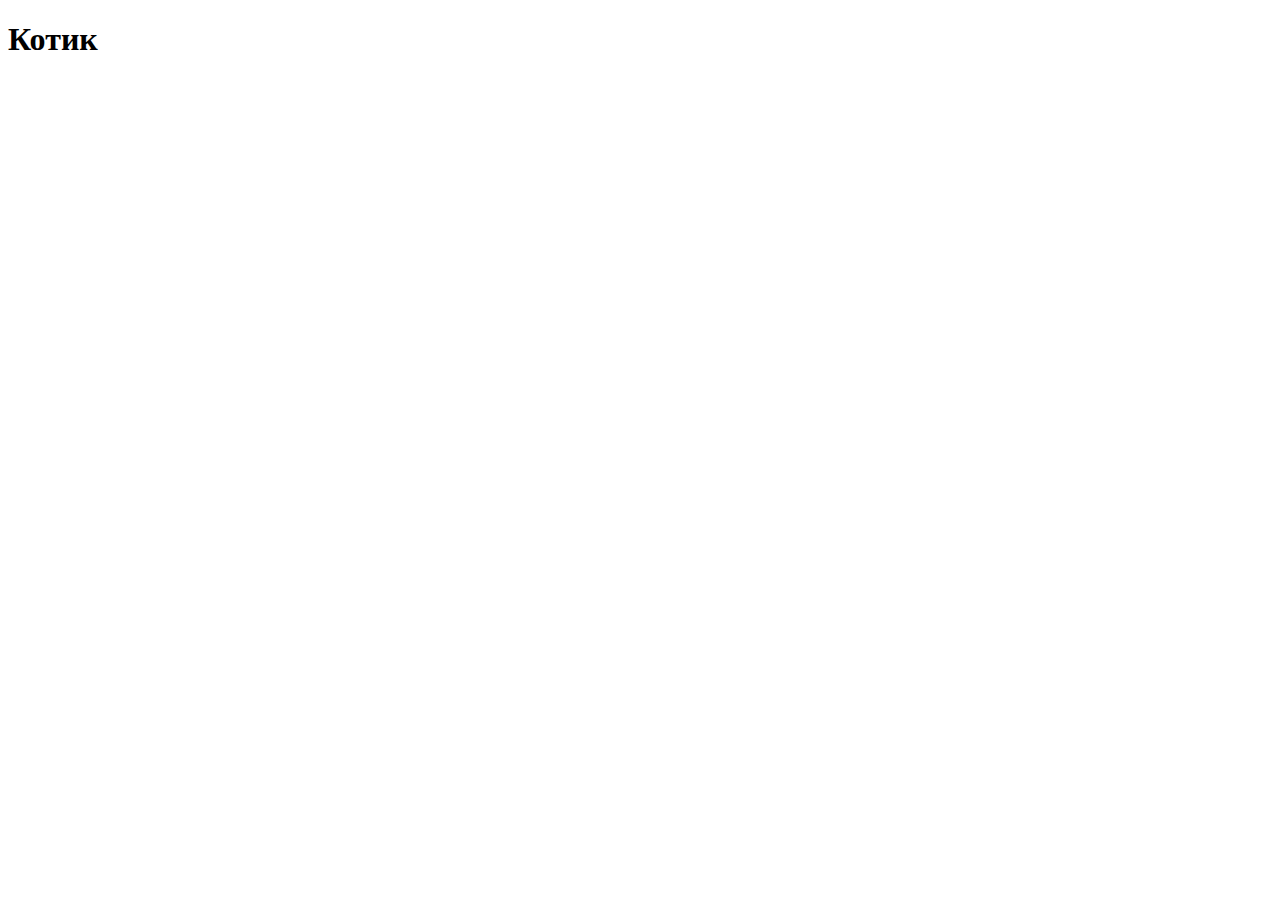
==== page.html @ 11e985e7 "LS" ====
<!DOCTYPE html>
<html lang="en">
<head>
    <meta charset="UTF-8">
    <meta http-equiv="X-UA-Compatible" content="IE=edge">
    <meta name="viewport" content="width=device-width, initial-scale=1.0">
    <title>Страница для котика</title>
</head>
<body>
    <div class="info">
        <h1>Котик</h1>
    </div>
    <script src="js/page.js"></script>
</body>
</html>
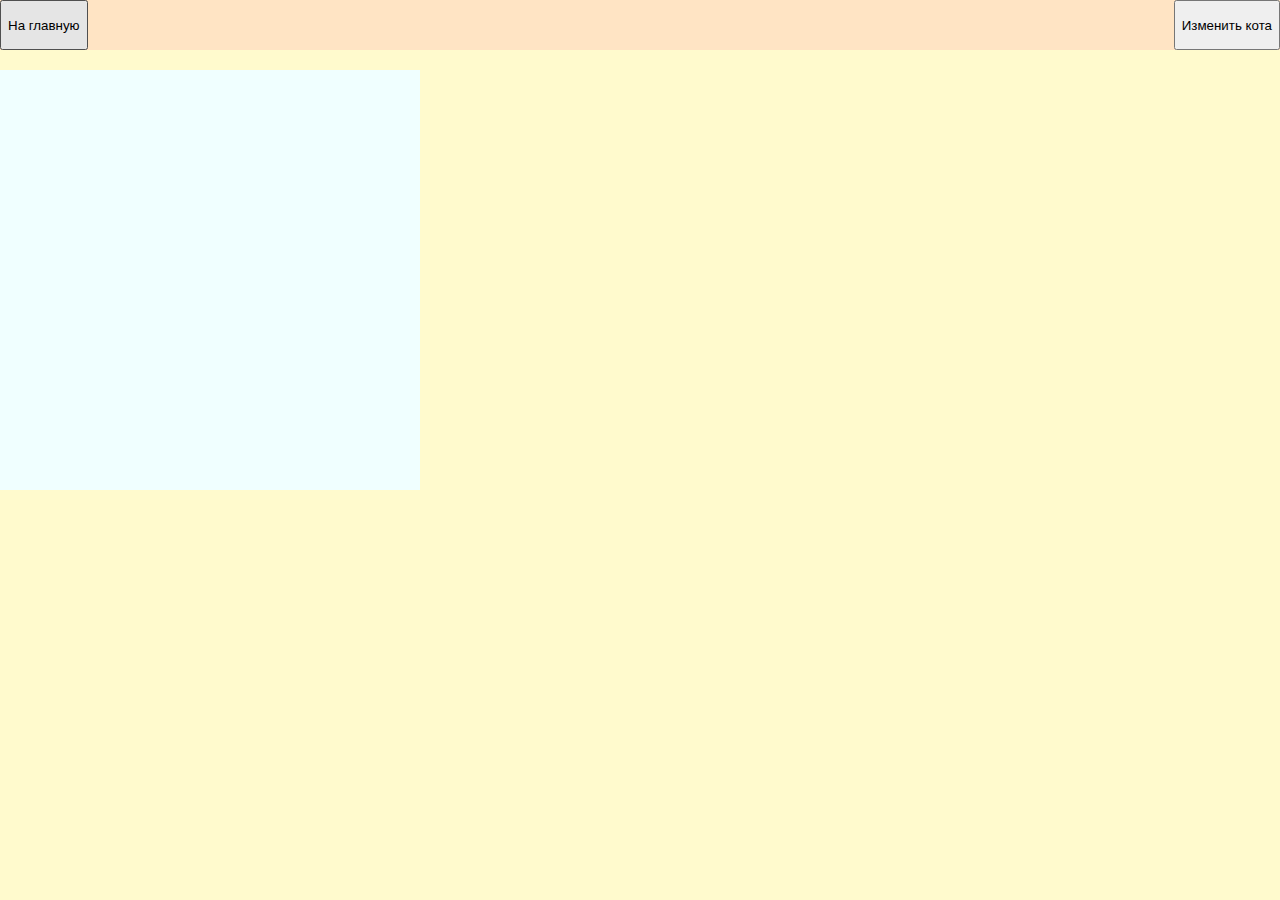
==== commit 4b2950ed: "Карточки и удаление" ====
--- a/page.html
+++ b/page.html
@@ -4,12 +4,49 @@
     <meta charset="UTF-8">
     <meta http-equiv="X-UA-Compatible" content="IE=edge">
     <meta name="viewport" content="width=device-width, initial-scale=1.0">
-    <title>Страница для котика</title>
+    <link rel="stylesheet" href="https://cdnjs.cloudflare.com/ajax/libs/font-awesome/6.4.0/css/all.min.css" integrity="sha512-iecdLmaskl7CVkqkXNQ/ZH/XLlvWZOJyj7Yy7tcenmpD1ypASozpmT/E0iPtmFIB46ZmdtAc9eNBvH0H/ZpiBw==" crossorigin="anonymous" referrerpolicy="no-referrer" />
+    <link rel="stylesheet" href="page/st.css">
+    <title>Описание</title>
 </head>
 <body>
+    <div class="btns"> 
+        <button class="back">На главную</button>
+        <button class="update">Изменить кота</button>
+    </div>
+    <h2 class="modal_name"></h2>
     <div class="info">
-        <h1>Котик</h1>
+        <div class="img"></div>
     </div>
-    <script src="js/page.js"></script>
+    <div class="modal-container" data-type="upd">
+        <div class="modal">
+            <i class="fa-regular fa-circle-xmark modal-close"></i>
+            <h2>
+                Изменить котика
+            </h2>
+            <form id="upd">
+                <input type="number" id="inp1" required disabled placeholder="1" min="1">
+                <input type="text" id="inp2" name="name" placeholder="Имя кота" required disabled>
+                <input type="text" id="inp3" name="image" placeholder="Картинка">
+                <input type="number" id="inp4" name="age" placeholder="Возраст">
+                <input type="number" id="inp5" name="rate" placeholder="рейтинг" min="0" max="5">
+                <label>
+                    <input type="checkbox" name="favorite">
+                    Любимчик
+                </label>
+                <textarea name="description" placeholder="информация о питомце"></textarea>
+                <button  class="updBtn" type="submit">Изменить</button>
+            </form>
+        </div>
+
+
+
+    </div>
+
+
+
+    <!-- <script src="js/global.js"></script> -->
+    <script src="page/page.js"></script>
+    <script src="js/updForm.js"></script>
 </body>
-</html>+</html>
+
--- a/page/st.css
+++ b/page/st.css
@@ -0,0 +1,95 @@
+.btns {
+    width: 100vw;
+    height: 50px;
+    background-color: bisque;
+    display: flex;
+    justify-content: space-between;
+}
+
+body {
+    margin: 0;
+    background-color: lemonchiffon;
+
+}
+
+.info {
+    width: 400px;
+    height: 400px;
+    text-shadow: 0 16px 36px rgb(16, 15, 15);
+    padding: 10px;
+    text-align: center;
+    background-color: azure;
+    color: white;
+ 
+}
+.default {
+    background-image: url("../images/default.png");
+    background-size: contain;
+}
+
+
+.modal-container {
+    position: fixed;
+    background-color: #0008;
+    backdrop-filter: blur(2px);
+    top: 0;
+    left: 0;
+    right: 0;
+    bottom: 0;
+    display: flex;
+    justify-content: center;
+    align-items: center;
+    display: none;
+}
+.modal {
+    background-color: bisque;
+    padding: 30px;
+    border-radius: 8px;
+    width: calc(100%-60px);
+    max-width: 300px;
+    max-height: calc(100%-60px);
+    position: relative;
+}
+
+.modal h2 {
+    margin-top: 0;
+}
+.modal-close {
+    position: absolute;
+    font-size: 1.4rem;
+    right: 10px;
+    top:10px;
+    cursor: pointer;
+}
+.modal-close:hover {
+color: coral;
+}
+
+.modal form {
+    display: grid;
+    gap: 10px;
+}
+
+input textarea {
+    font-family: inherit;
+    font-size: inherit;
+    border: 1px solid darkgray;
+    background-color: transparent;
+}
+nav {
+    position: fixed;
+    box-sizing: border-box;
+    height: 100%;
+    right: 0;
+    padding: 20px;
+    display: grid;
+    gap: 20px;
+    align-content: center;
+}
+.control>i {
+    font-size: 1.4rem;
+    cursor: pointer;
+}
+.control>i:hover {
+    color: silver;
+}